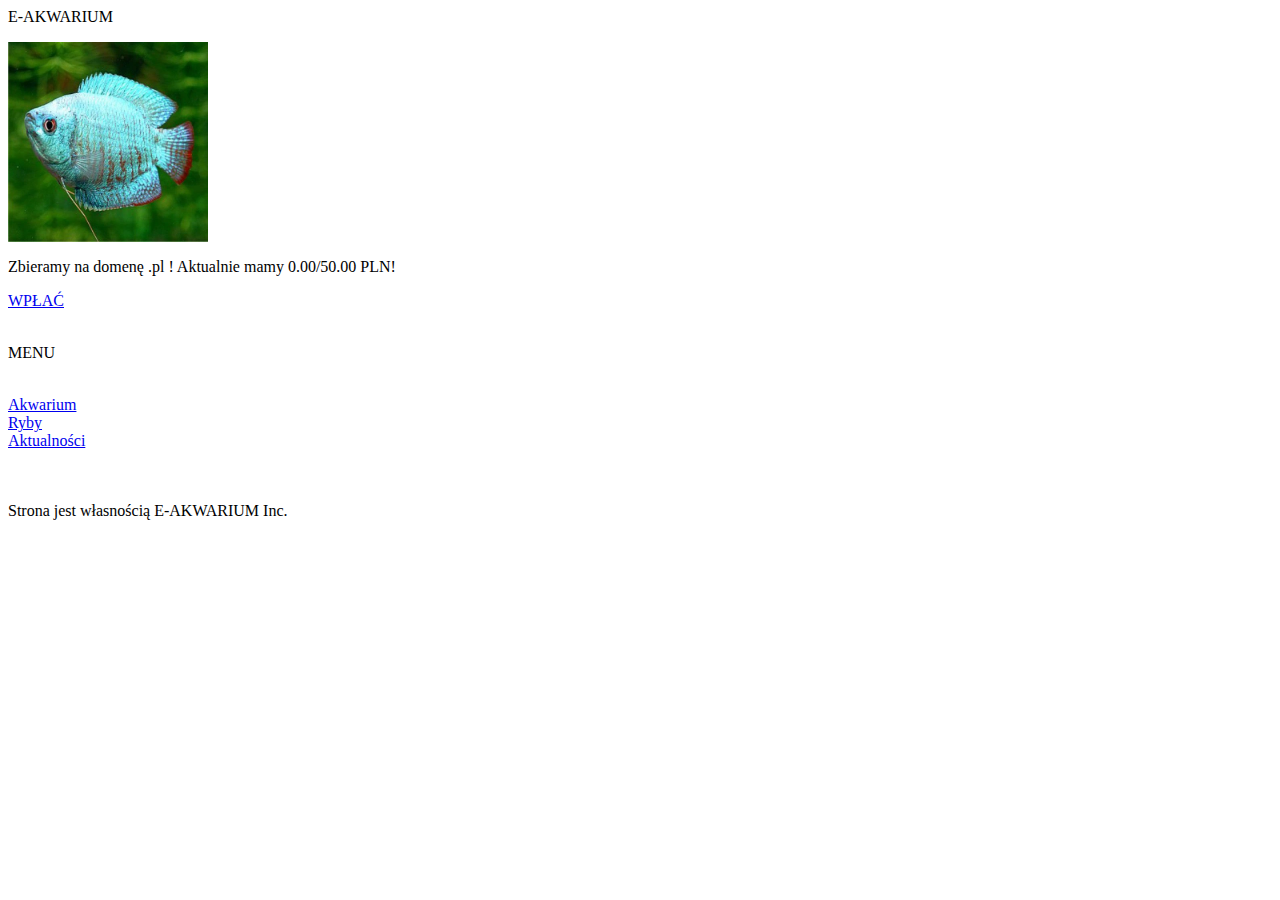
==== index.html @ 61f18ad7 "Add files via upload" ====
<html>
	<head>
		<title>E-AKWARIUM</title>
		<p>E-AKWARIUM</p>
		<img src="logo.jpg" width="200" height="200"/>
	</head>
	<body>
		<br>
		<p>Zbieramy na domenę .pl ! Aktualnie mamy 0.00/50.00 PLN!</p>
		<a href="wplata.html">WPŁAĆ</a>
		<br><br>
	</body>
	<body>
		<p>MENU</p>
		<br>
		<a href="akwarium.html">Akwarium</a>
		<br>
		<a href="ryby.html">Ryby</a>
		<br>
		<a href="news.html">Aktualności</a>
	</body>
	<body>
		<br><br><br>
		<p>Strona jest własnością E-AKWARIUM Inc.</p>
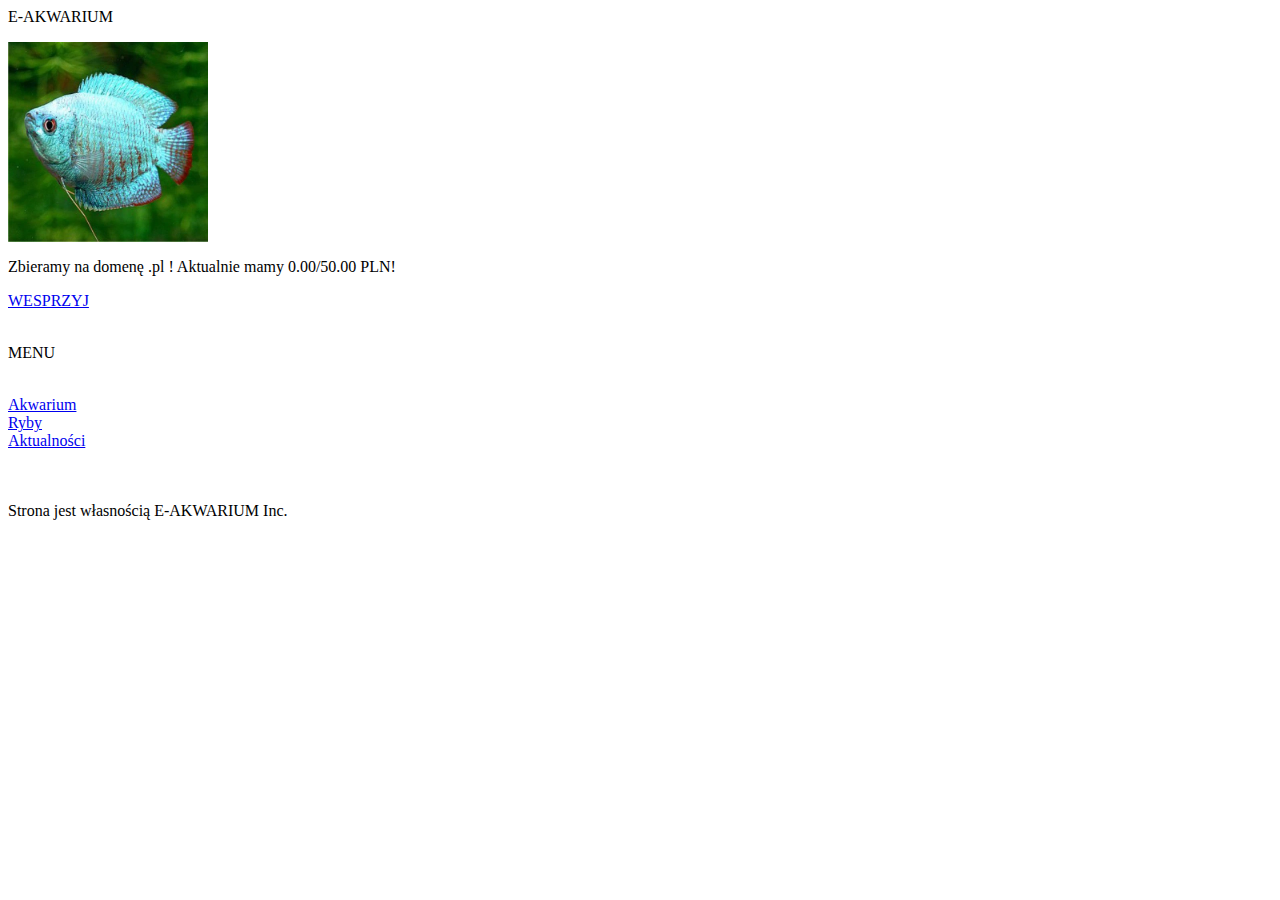
==== commit a0599473: "Update index.html" ====
--- a/index.html
+++ b/index.html
@@ -7,7 +7,7 @@
 	<body>
 		<br>
 		<p>Zbieramy na domenę .pl ! Aktualnie mamy 0.00/50.00 PLN!</p>
-		<a href="wplata.html">WPŁAĆ</a>
+		<a href="wplata.html">WESPRZYJ</a>
 		<br><br>
 	</body>
 	<body>
@@ -22,4 +22,5 @@
 	<body>
 		<br><br><br>
 		<p>Strona jest własnością E-AKWARIUM Inc.</p>
-		+	</body>
+</html>
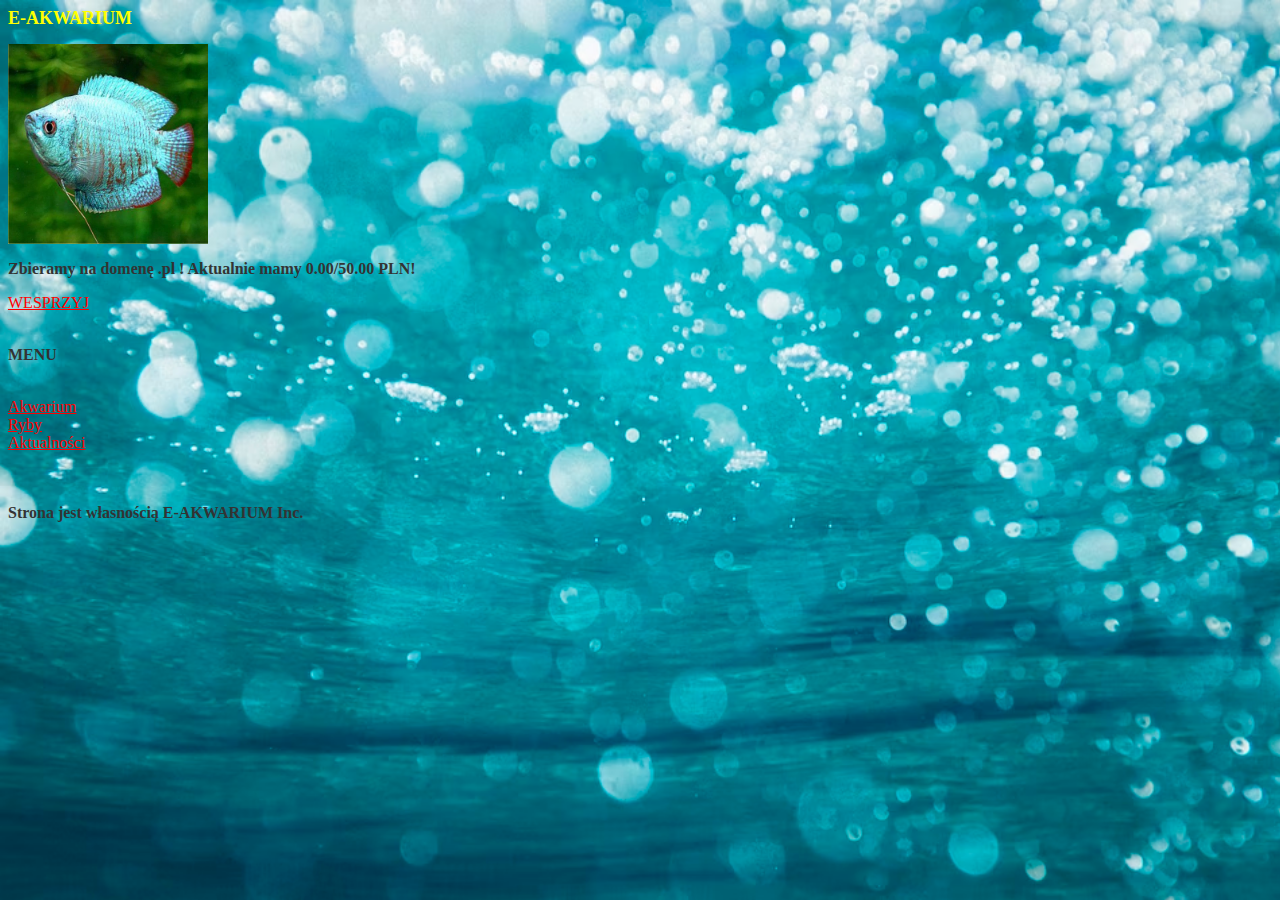
==== commit 7527ea33: "Add files via upload" ====
--- a/index.html
+++ b/index.html
@@ -1,7 +1,9 @@
 <html>
 	<head>
 		<title>E-AKWARIUM</title>
-		<p>E-AKWARIUM</p>
+		<link rel="stylesheet" href="style.css">
+		<link rel="icon" href="icon.png" type="image/x-icon">
+		<h2>E-AKWARIUM</h2>
 		<img src="logo.jpg" width="200" height="200"/>
 	</head>
 	<body>
@@ -23,4 +25,4 @@
 		<br><br><br>
 		<p>Strona jest własnością E-AKWARIUM Inc.</p>
 	</body>
-</html>
+</html>--- a/style.css
+++ b/style.css
@@ -0,0 +1,32 @@
+/* Stylizacja tytułów ogłoszeń */
+h1 {
+  color: red; /* Kolor tekstu */
+  font-size: 24px; /* Rozmiar czcionki */
+  font-weight: bold; /* Pogrubienie tekstu */
+}
+
+/* Stylizacja zwykłego tekstu ogłoszenia */
+h2 {
+  color: yellow; /* Kolor tekstu */
+  font-size: 18px; /* Rozmiar czcionki */
+}
+
+/* Stylizacja normalnego tekstu */
+p {
+  color: #333; /* Kolor tekstu */
+  font-size: 16px; /* Rozmiar czcionki */
+  font-weight: bold; /* Pogrubienie tekstu */
+}
+
+/* Tło z obrazkiem */
+body {
+  background-image: url('tlo.jpg'); /* Ścieżka do obrazka tła */
+  background-size: cover; /* Dopasowanie obrazka do całego tła */
+  background-repeat: no-repeat; /* Brak powtarzania obrazka */
+  background-attachment: fixed; /* Utrwalone tło */
+}
+
+/* Kolor hiperłącza */
+a {
+  color: red;
+}
